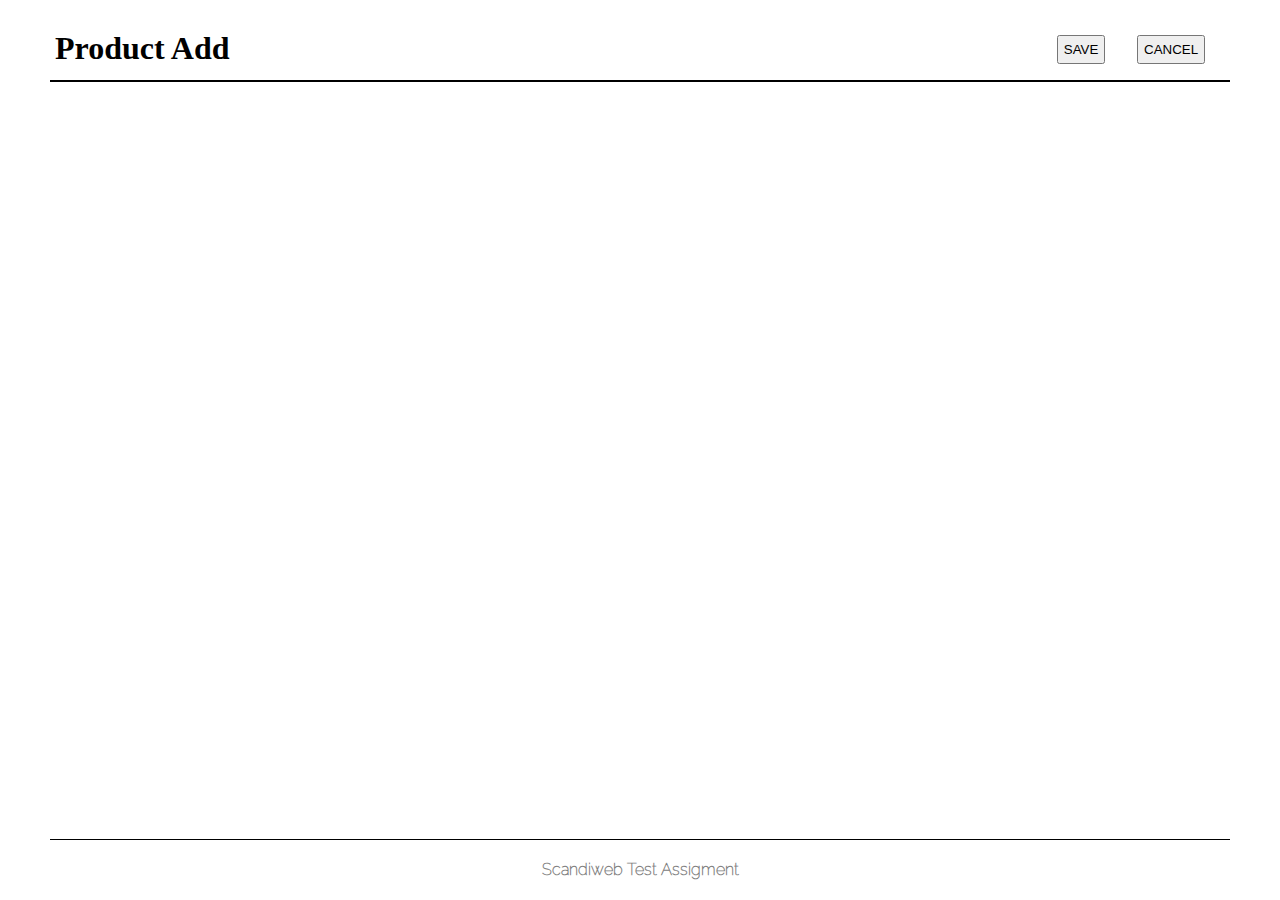
==== add.html @ 32082184 "First Commit" ====
<!DOCTYPE html>
<html lang="en">
<head>
    <meta charset="UTF-8">
    <meta http-equiv="X-UA-Compatible" content="IE=edge">
    <meta name="viewport" content="width=device-width, initial-scale=1.0">
    <LINK rel="stylesheet" type="text/css" href="css/fonts.css">
    <LINK rel="stylesheet" type="text/css" href="css/main.css">
    <title>Product List</title>
</head>
<body>
    <div class="container">
        <header>
            <div class="header__title">
                <h1>Product Add</h1>
            </div>
            <div class="wrapper"> 
                <div class="burger-menu">
                    <input id="menu-toggle" type="checkbox" />
                    <label class="menu-btn" for="menu-toggle">
                        <span></span>
                    </label>

                    <div class="menubox">
                        <button id="add">SAVE</button>
                        <button id="delete-product-btn">CANCEL</button>
                    </div>


                    <!-- <ul class="menubox">
                        <li><a href="#">ADD</a></li>
                        <li><a href="#" >MASS DELETE</a></li>
                    </ul> -->
                </div>
            </div>
        </header>

        <div class="form__add"> 
            <form>
                

            </form>
        </div>

        <footer>
            <!-- <div class="footer"> -->
                Scandiweb Test Assigment
            <!-- </div> -->
        </footer>
    </div>
</body>
</html>
---- css/fonts.css ----
@font-face {
	font-family: "RobotoRegular";
	src: url("../fonts/Roboto/RobotoRegular/RobotoRegular.ttf") format("truetype");
}

@font-face {
	font-family: "RobotoBold";
	src: url("../fonts/Roboto/RobotoBold/RobotoBold.ttf") format("truetype");
}

@font-face {
	font-family: "RobotoLight";
	src: url("/fonts/Roboto/RobotoLight/RobotoLight.ttf") format("truetype");
}

@font-face {
	font-family: "PTSerif-Bold";
	src: url("../fonts/PT_Serif/PTSerif-Bold.ttf") format("truetype");
}

@font-face {
	font-family: "Raleway-ExtraLight";
	src: url("../fonts/Raleway/Raleway-ExtraLight.ttf") format("truetype");
}

@font-face {
	font-family: "Raleway-Light";
	src: url("../fonts/Raleway/Raleway-Light.ttf") format("truetype");
}

@font-face {
	font-family: "Raleway-Thin";
	src: url("../fonts/Raleway/Raleway-Thin.ttf") format("truetype");
}

@font-face {
	font-family: "Raleway-Regular";
	src: url("../fonts/Raleway/Raleway-Regular.ttf") format("truetype");
}
---- css/main.css ----
* {
    margin:0 0;
    padding:0;
}

body {
    margin:0 50px; 
    background-color: white;
}

.container {
    display: flex;
    flex-direction: column;
    height: 100%;
    /* margin: 0 5px; */
    max-width: 1300px;
    /* background-color:rgb(140, 177, 255); */
    /* margin: 0 auto; */
}

header {
    max-width: calc(100% - 100px);
    background-color: white;
    height: 80px;
    text-align: center;
    border-bottom: 2px solid black;
    position: fixed;
    z-index: 1000;
    width: 100%;
}

.header__title {
    float: left;
    margin-left: 5px;
    position: relative;
    top: 50%;
    margin-top: -10px;
}

.burger-menu {
    position: relative;
    width: unset;
    height: max-content;
    float: right;
    top: 35px;
    right: 5%;
}

.menu-btn{
    display: flex;
    visibility: hidden;
    align-items: center;
    position: absolute;
    top: 5px;
    right:10px;
    /* float:right; */
    width: 25px;
    height: 25px;
    cursor: pointer;
    z-index: 1;
}

.menu-btn > span,
.menu-btn > span::before,
.menu-btn > span::after {
  display: block;
  
  position: absolute;
  width: 100%;
  height: 2px;
  background-color: #616161;
  transition-duration: .25s;
}

.menu-btn > span::before {
  content: '';
  top: -8px;
}

.menu-btn > span::after {
  content: '';
  top: 8px;
}

.menubox{
    width: 180px;
    height: 100%;
    text-align: center;
    list-style: none;
    display: flex;
    justify-content: space-around;
    /* box-shadow: 1px 0px 6px rgba(0, 0, 0, .2);
    transition-duration: .15s; */
  }

.menubox button {
    padding: 5px;
    cursor: pointer;
    
}

.menubox button:hover {
    box-shadow: 1px 0px 3px rgba(0, 0, 0, .2);
}

  /*
.menubox a {
    text-decoration: none;
    line-height: 25px;
    color: rgb(81, 81, 90);
    font-family: 'Jura Medium';
    font-size: 14px;
    
}

.menubox li.active {
    background-repeat: repeat;
}

.menubox li.active a {
    color: black;
}
*/

#menu-toggle{
    opacity: 0;
    display: none;
}

.wrapper {
    display: flex;
    flex-direction: row;
    width: max-content;
    float: right;
}

.products__container {
    display: flex;
    flex-wrap: wrap;
    justify-content: space-around;
    align-self: stretch;
    margin-top: 85px;
    margin-bottom: 85px;
    overflow:hidden;
}

.products__container .checkbox {
    width: max-content;
    height: max-content;
    position: relative;
    top: 10px;
    left: -15px;
    float: left;
}

.product {
    width: 280px;
    height: 220px;
    border: 1px solid gray;
    border-radius: 7px;
    text-align: center;
    display: flex;
    justify-content: center;
    margin: 2% 0;
}



.product__body {
    width: 80%;
    height: 70%;
    align-self: center;
    margin-left: -14px;
}

.product__body > div {
    height: auto;
    top: 50%;
    transform: translateY(-50%);
    position: relative;
}

.product__body p {
    height: max-content;
    line-height: 26px;

}

.product__body p:nth-child(1) {
    font-family: "RobotoRegular";
    font-weight: 500;
    font-size: 14px;
    color: red;
}

.product__body p:nth-child(3) {
    font-family: Tahoma, Geneva, Verdana, sans-serif;
    font-weight: 600;
    font-size: 14px;
}

.product__body p:nth-child(4) {
    font-style: italic;
}

footer {
    width: 100%;
    min-height: 60px;
    max-height: 60px;
    text-align: center;
    background-color: white;
    border-top: 1px solid black;
    font-family: "Raleway-Thin";
    font-size: 16px;
    line-height: 60px;
    font-weight: 600;
    color: gray;
    position: fixed;
    bottom: 0;
    max-width: calc(100% - 100px);;
}

@media screen and (max-width: 1023px) {
    body {
        margin:0 30px; 
    }

    header {
        max-width: calc(100% - 60px);
    }

    footer {
        max-width: calc(100% - 60px);
    }
}

@media screen and (max-width: 640px) {
    body {
        margin:0 15px; 
    }

    header {
        max-width: calc(100% - 30px);
    }

    footer {
        max-width: calc(100% - 30px);
    }
}

@media screen and (max-width: 430px) {

    body {
        margin: 0 6px; 
    }

    header {
        max-width: calc(100% - 12px);
        width: 100%;
    }

    footer {
        max-width: calc(100% - 12px);
        width: 100%;
    }

    .menubox{
        display: block;
        position: fixed;
        /* visibility: hidden; */
        top: -85px;
        right: 4%;
        width: 92%;
        height: 30px;
        margin: 0;
        padding: 20px 0;
        text-align: center;
        list-style: none;
        background-color: #d2d2d2e0;
        box-shadow: 1px 0px 6px rgba(0, 0, 0, .2);
        transition-duration: .15s;
      }

    .menu-btn {
        visibility: visible;
    }

    .menubox button {
        padding: 10px 30px;
        cursor: pointer;
        margin-right: 20px;
        margin-left: 20px;
    }

    #menu-toggle{
        /* opacity: 0; */
        display: none;
    }
    
    .burger-menu {
        width: 0;
    }

    #menu-toggle:checked ~ .menu-btn > span{
        transform: rotate(45deg);
    }
    
     #menu-toggle:checked ~ .menu-btn > span::before{
        top: 0;
        transform: rotate(0deg);
    }

    #menu-toggle:checked ~ .menu-btn > span::after{
        top: 0;
        transform: rotate(90deg);
    }
    
    #menu-toggle:checked ~ .menubox{
        visibility: visible;
        top: 85px;
        height: inherit;
    }
}
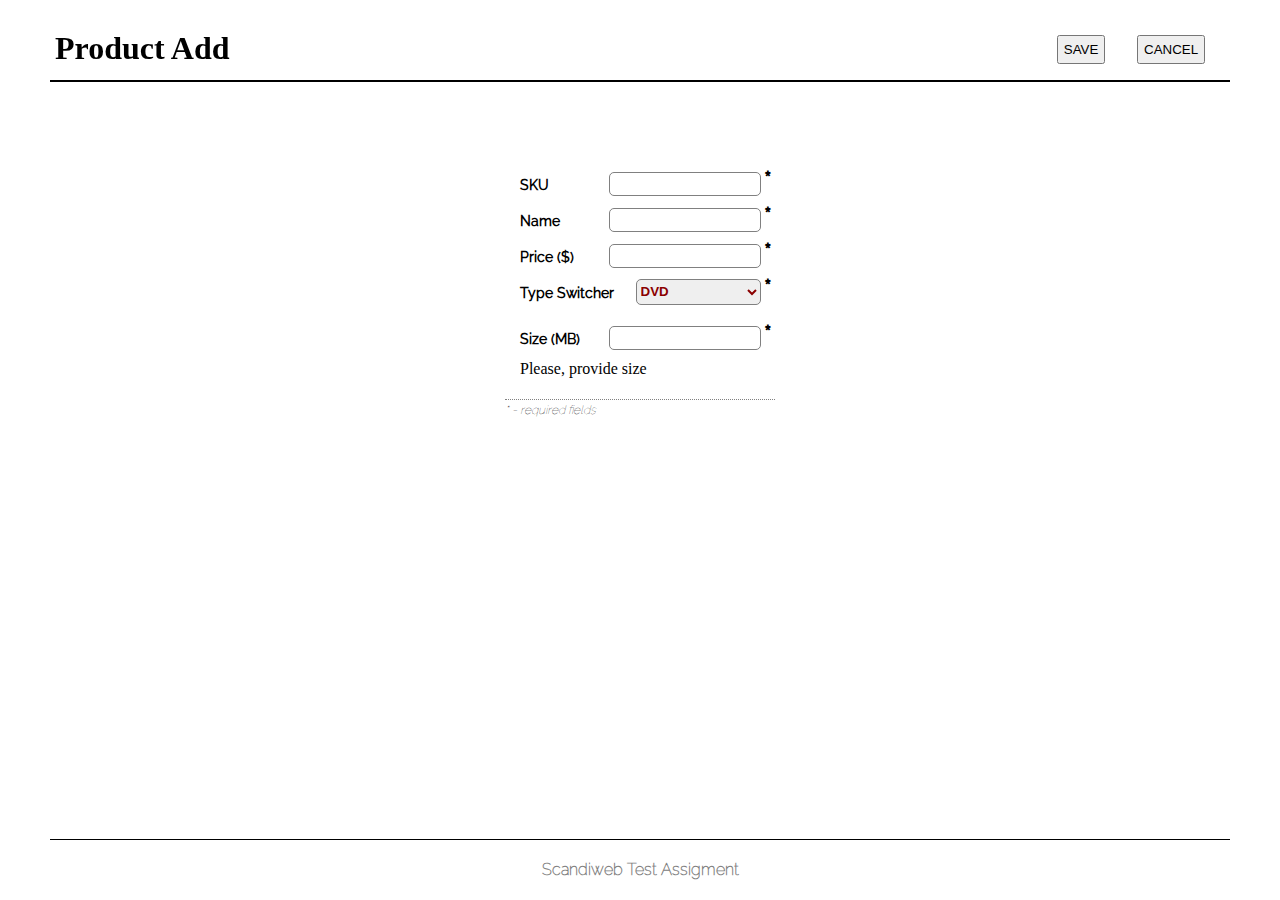
==== commit 972341fc: "Second Commit" ====
--- a/add.html
+++ b/add.html
@@ -6,47 +6,102 @@
     <meta name="viewport" content="width=device-width, initial-scale=1.0">
     <LINK rel="stylesheet" type="text/css" href="css/fonts.css">
     <LINK rel="stylesheet" type="text/css" href="css/main.css">
-    <title>Product List</title>
+    <title>Product Add</title>
 </head>
 <body>
-    <div class="container">
-        <header>
-            <div class="header__title">
-                <h1>Product Add</h1>
-            </div>
-            <div class="wrapper"> 
-                <div class="burger-menu">
-                    <input id="menu-toggle" type="checkbox" />
-                    <label class="menu-btn" for="menu-toggle">
-                        <span></span>
-                    </label>
 
-                    <div class="menubox">
-                        <button id="add">SAVE</button>
-                        <button id="delete-product-btn">CANCEL</button>
-                    </div>
+    <header>
+        <div class="header__title">
+            <h1>Product Add</h1>
+        </div>
+        <div class="wrapper"> 
+            <div class="burger-menu">
+                <input id="menu-toggle" type="checkbox" />
+                <label class="menu-btn" for="menu-toggle">
+                    <span></span>
+                </label>
+
+                <div class="menubox">
+                    <button id="add">SAVE</button>
+                    <button id="delete-product-btn">CANCEL</button>
+                </div>
 
 
-                    <!-- <ul class="menubox">
-                        <li><a href="#">ADD</a></li>
-                        <li><a href="#" >MASS DELETE</a></li>
-                    </ul> -->
-                </div>
+                <!-- <ul class="menubox">
+                    <li><a href="#">ADD</a></li>
+                    <li><a href="#" >MASS DELETE</a></li>
+                </ul> -->
             </div>
-        </header>
+        </div>
+    </header>
 
         <div class="form__add"> 
             <form>
                 
+                <div> 
+                    <span><label for="sku">SKU</label></span>
+                    <span><input type="text" name="sku" required>*</span>
+                </div>
+                <div>
+                    <span><label for="name">Name</label></span>
+                    <span><input type="text" name="name" required>*</spa>
+                </div>
+                <div>
+                    <span><label for="price">Price ($)</label></span>
+                    <span><input type="text" name="price" required>*</span>
+                </div>
+                <div>
+                    <span><label for="types" placeholder="Select type">Type Switcher</label></span>
+                    <span><select name="types" id="productType">
+                        <option value="value1" selected>DVD</option>
+                        <option value="value2">Book</option>
+                        <option value="value3">Furniture</option>
+                    </select>*</span>
+                </div>
 
+                <div class="dvd__block">
+                    <div>
+                        <span><label for="size">Size (MB)</label></span>
+                        <span><input type="text" name="size" required>*</span>
+                    </div>
+                    <p>Please, provide size</p>
+                </div>
+
+                <div class="book__block" style="display: none;">
+                    <div>
+                        <span><label for="weight">Weight (KG)</label></span>
+                        <span><input type="text" name="weight" required>*</span>
+                    </div>
+                    <p>Please, provide weight</p>
+                </div>
+
+                <div class="furniture__block" style="display: none;">
+                    <div>
+                        <span><label for="height">Height (CM)</label></span>
+                        <span><input type="text" name="height" required>*</span>
+                    </div>
+                    <div>
+                        <span><label for="height">Width (CM)</label></span>
+                        <span><input type="text" name="height" required>*</span>
+                    </div>
+                    <div>
+                        <span><label for="length">Length (CM)</label></span>
+                        <span><input type="text" name="length" required>*</span>
+                    </div>
+                    <p>Please, provide dimensions</p>
+                </div>
+                
+                 <p>* - required fields</p> 
             </form>
+            
         </div>
 
-        <footer>
-            <!-- <div class="footer"> -->
-                Scandiweb Test Assigment
-            <!-- </div> -->
-        </footer>
-    </div>
+
+
+    <footer>
+        <!-- <div class="footer"> -->
+            Scandiweb Test Assigment
+        <!-- </div> -->
+    </footer>
 </body>
 </html>--- a/css/main.css
+++ b/css/main.css
@@ -1,11 +1,13 @@
 * {
     margin:0 0;
     padding:0;
+    height: 100%;
 }
 
 body {
     margin:0 50px; 
     background-color: white;
+    /* height: 100%; */
 }
 
 .container {
@@ -27,6 +29,7 @@
     position: fixed;
     z-index: 1000;
     width: 100%;
+    top:0;
 }
 
 .header__title {
@@ -134,14 +137,141 @@
     float: right;
 }
 
+.form__add {
+    margin: 0 auto;
+    height: auto;
+}
+
+.form__add form {
+    width: 270px;
+    /* background-color: aqua; */
+    margin: 0 auto;
+    position: relative;
+    top: 165px;
+}
+
+form > p {
+    font-style: italic;
+    font-family: Raleway-Thin;
+    font-size: 12px;
+    width: 100%;
+    border-top:1px dotted gray;
+    margin-top:10px;
+    padding-top: 3px;
+}
+
+
+
+form > div,
+.dvd__block,
+.book__block,
+.furniture__block {
+    padding: 5px;
+    width: 95%;
+    height: 26px;
+    line-height: 30px;
+    margin-left: 10px;
+}
+
+
+form > div > span,
+.dvd__block > div > span,
+.book__block > div > span,
+.furniture__block > div > span {
+    font-family: Raleway-Regular;
+    font-size: 14px;
+    font-weight: 600;
+    line-height: 20px;
+}
+
+form > div span ~ span,
+.dvd__block > div span ~ span,
+.book__block > div span ~ span,
+.furniture__block > div span ~ span {
+    float: right;
+    font-size:24px;
+    padding-right: 5px;
+}
+
+form > div span ~ span > input,
+.dvd__block > div span ~ span > input,
+.book__block > div span ~ span > input,
+.furniture__block > div span ~ span > input {
+    border: 1px solid gray;
+    border-radius: 5px;
+    height: 22px;
+    width: 140px;
+    font-weight: bold;
+    color: rgb(83, 83, 83);
+    padding: 0 5px;
+    margin-right: 3px;
+}
+
+form > div span ~ span > select {
+    border: 1px solid gray;
+    border-radius: 5px;
+    height: 26px;
+    width: 125px;
+    font-weight: 600;
+    color: darkred;
+    margin-right: 3px;
+}
+
+.dvd__block,
+.book__block,
+.furniture__block {
+    margin-top: 10px;
+    height: auto;
+}
+
+/* .dvd__block {
+    padding: 5px;
+    width: 95%;
+    height: 26px;
+    line-height: 30px;
+    margin-left: 10px;
+} */
+
+
+/* .dvd__block > div > span {
+    font-family: Raleway-Regular;
+    font-size: 14px;
+    font-weight: 600;
+    line-height: 20px;
+} */
+
+/* .dvd__block > div span ~ span {
+    float: right;
+    font-size:24px;
+    padding-right: 5px;
+} */
+
+/* .dvd__block > div span ~ span > input {
+    border: 1px solid gray;
+    border-radius: 5px;
+    height: 22px;
+    width: 155px;
+    font-weight: bold;
+    color: rgb(83, 83, 83);
+    padding: 0 5px;
+    margin-right: 3px;
+} */
+
+/* .form__add form input,select {
+    height:max-content;
+    margin-bottom:10px;
+    margin-top: 10px;    
+} */
+
+
 .products__container {
     display: flex;
     flex-wrap: wrap;
     justify-content: space-around;
-    align-self: stretch;
+    /* align-self: stretch; */
     margin-top: 85px;
     margin-bottom: 85px;
-    overflow:hidden;
+    height: auto;
 }
 
 .products__container .checkbox {
@@ -161,7 +291,7 @@
     text-align: center;
     display: flex;
     justify-content: center;
-    margin: 2% 0;
+    margin: 2% 5px;
 }
 
 
@@ -223,6 +353,7 @@
 @media screen and (max-width: 1023px) {
     body {
         margin:0 30px; 
+        height: 100%;
     }
 
     header {
@@ -237,6 +368,7 @@
 @media screen and (max-width: 640px) {
     body {
         margin:0 15px; 
+        height: 100%;
     }
 
     header {
@@ -252,11 +384,13 @@
 
     body {
         margin: 0 6px; 
+        height: 100%;
     }
 
     header {
         max-width: calc(100% - 12px);
         width: 100%;
+
     }
 
     footer {
